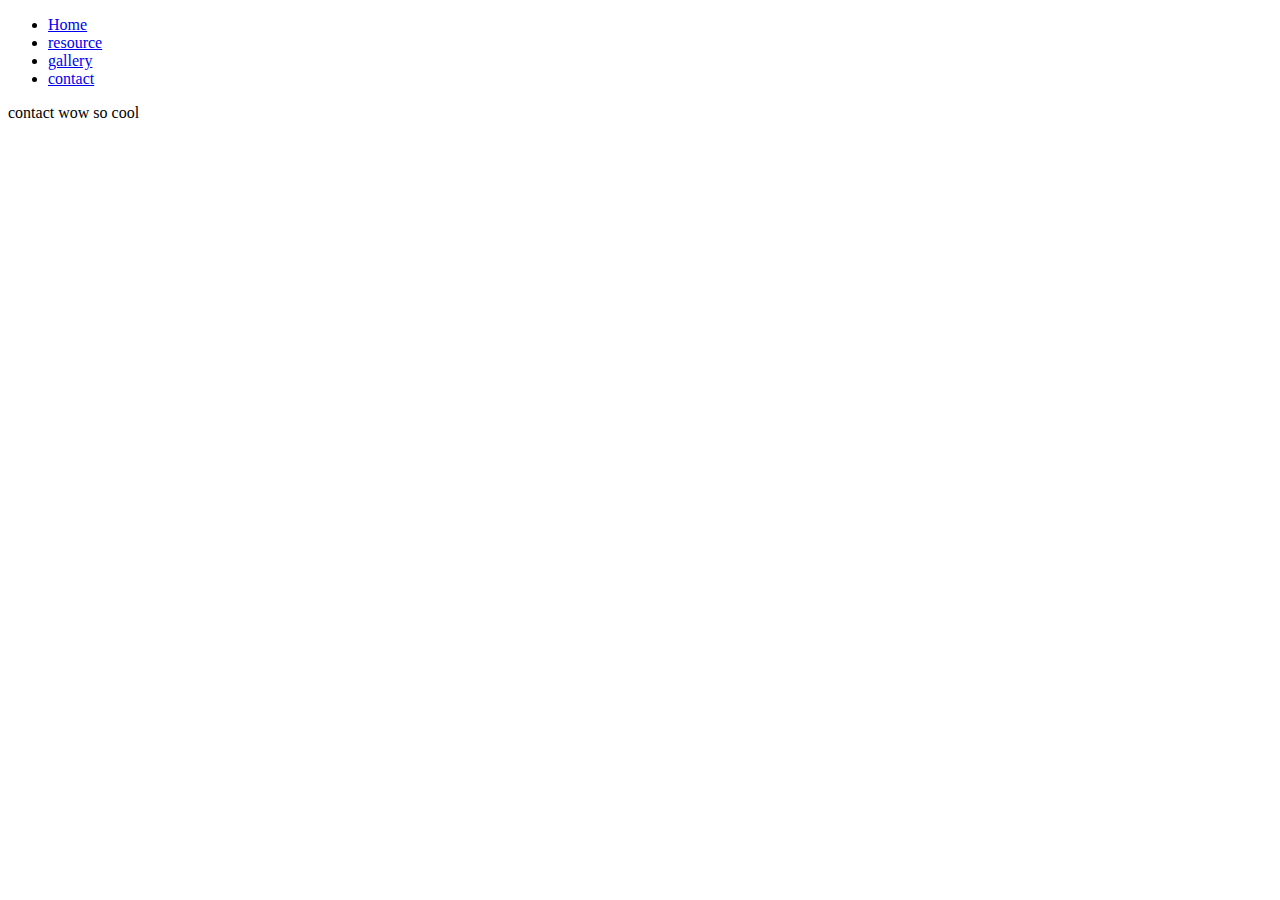
==== contact.html @ 2cc9554c "CW Commit" ====
<!DOCTYPE html>
<html>
    <head>
        <title>genius</title>
        <link rel="stylesheet" href="css/style.css">
        <meta name="author" content="Kaitlyn Yetman">
        <meta name="description" content="Genius">
    </head>
    <body>
        <ul class="nav">
            <li><a href="index.html">Home</a></li>
            <li><a href="resource.html">resource</a></li>
            <li><a href="gallery.html">gallery</a></li>
            <li class="active"><a href="contact.html">contact</a></li>
        </ul>
        contact wow so cool
    </body>
</html>
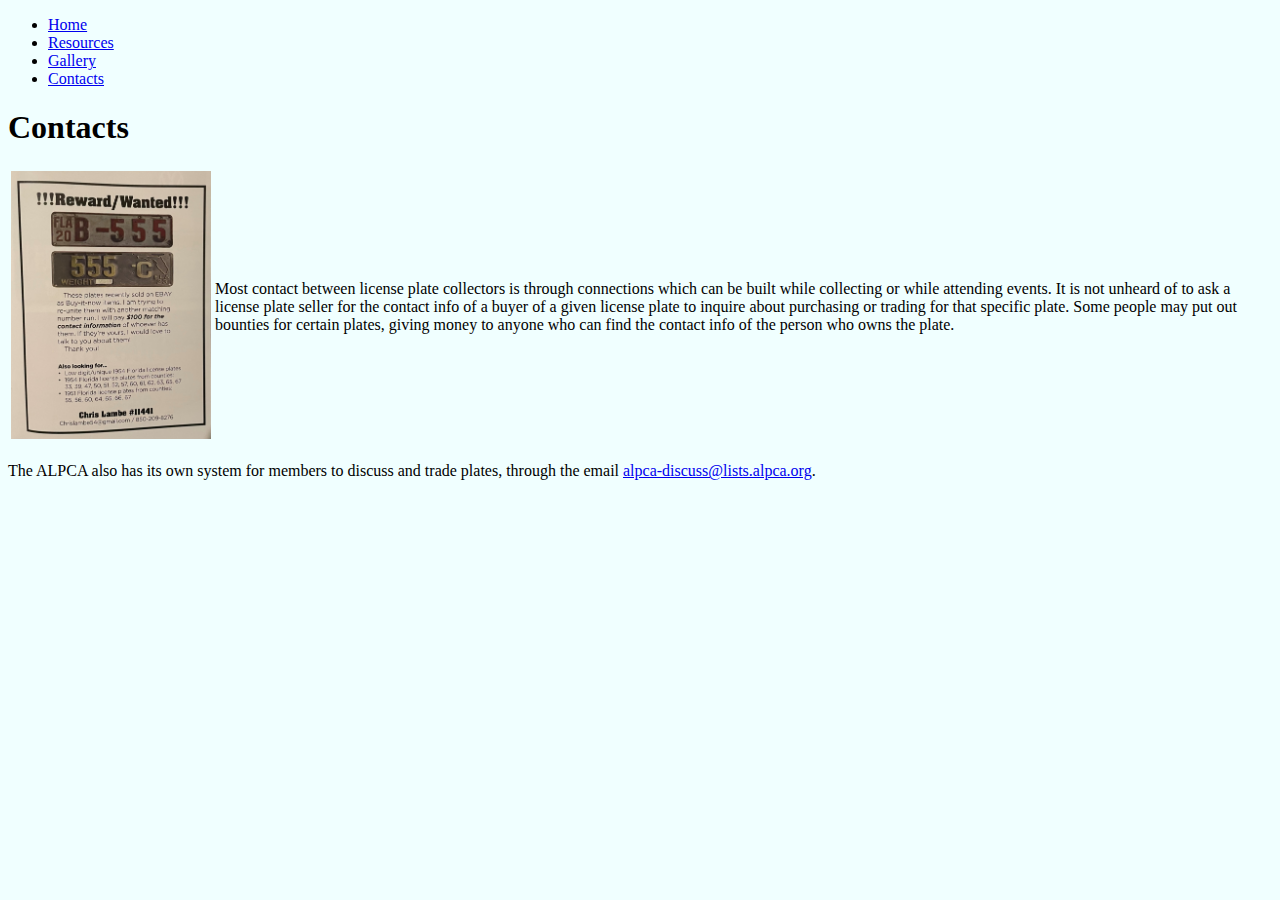
==== commit fd016aa0: "Final commit" ====
--- a/contact.html
+++ b/contact.html
@@ -1,18 +1,26 @@
 <!DOCTYPE html>
 <html>
     <head>
-        <title>genius</title>
+        <title>License Plates</title>
         <link rel="stylesheet" href="css/style.css">
         <meta name="author" content="Kaitlyn Yetman">
         <meta name="description" content="Genius">
     </head>
-    <body>
+    <body style="background-color:azure;">
         <ul class="nav">
             <li><a href="index.html">Home</a></li>
-            <li><a href="resource.html">resource</a></li>
-            <li><a href="gallery.html">gallery</a></li>
-            <li class="active"><a href="contact.html">contact</a></li>
+            <li><a href="resource.html">Resources</a></li>
+            <li><a href="gallery.html">Gallery</a></li>
+            <li class="active"><a href="contact.html">Contacts</a></li>
         </ul>
-        contact wow so cool
+        <h1>Contacts</h1>
+        <table>
+            <tr>
+                <td><img src="Images/ad.jpg" alt="ALPCA Logo" style="width:200px"></td>
+                <td><p>Most contact between license plate collectors is through connections which can be built while collecting or while attending events. It is not unheard of to ask a license plate seller for the contact info of a buyer of a given license plate to inquire about purchasing or trading for that specific plate. Some people may put out bounties for certain plates, giving money to anyone who can find the contact info of the person who owns the plate.</p></td>
+            </tr>
+         </table>
+         <p>The ALPCA also has its own system for members to discuss and trade plates, through the email <a href="alpca-discuss@lists.alpca.org" target="_top">alpca-discuss@lists.alpca.org</a>.</p>
     </body>
-</html>+</html>
+
